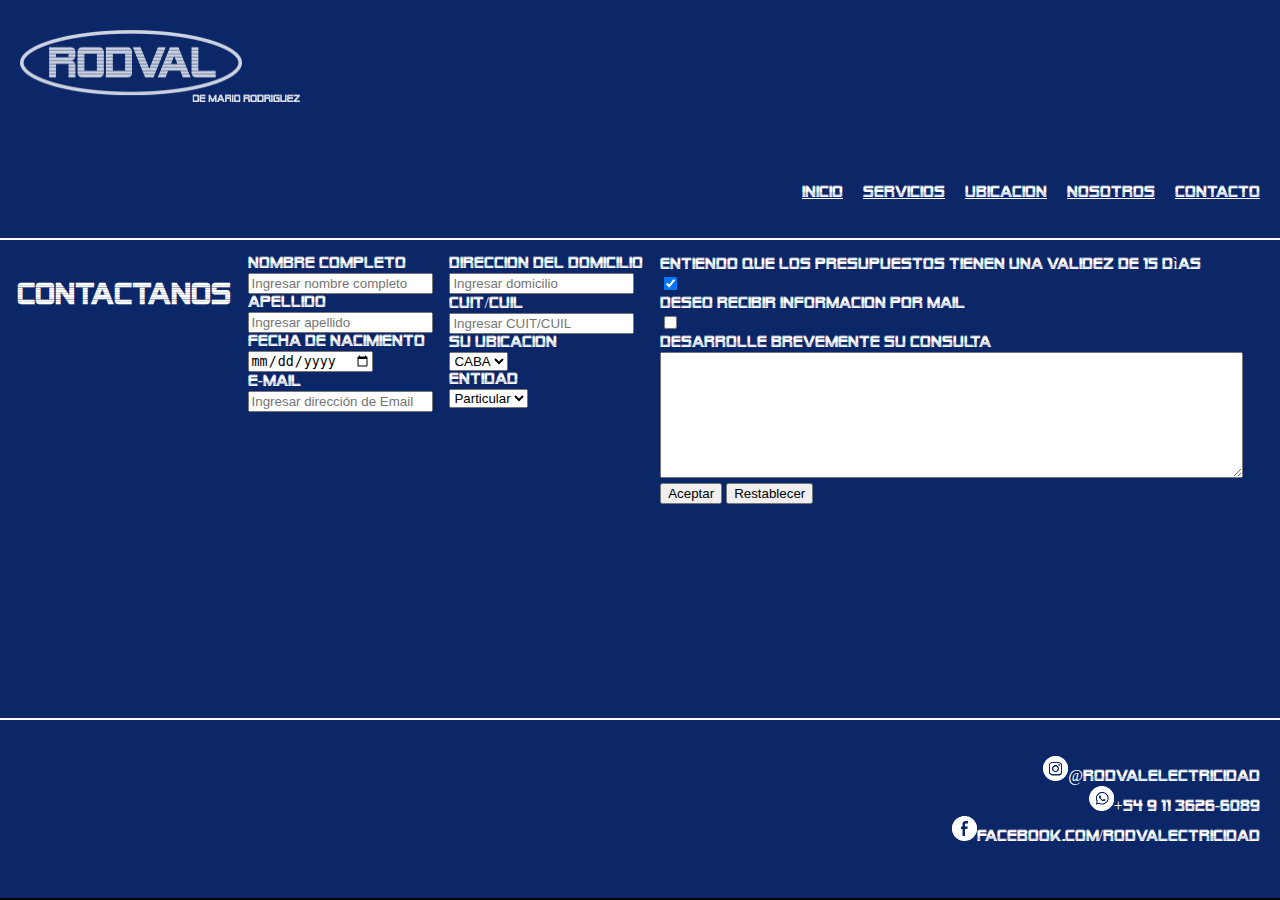
==== pages/contacto.html @ 629383f8 "Agrego Carpetas con archivos restantes" ====
<!DOCTYPE html>
<html lang="en">
<head>
    <meta charset="UTF-8">
    <meta http-equiv="X-UA-Compatible" content="IE=edge">
    <meta name="viewport" content="width=device-width, initial-scale=1.0">
    <link rel="stylesheet" href="../styles/styles.css">
    <title>Contacto</title>
</head>
<body class="grillaContacto">
    <header class="border">
        <a href="../index.html"><img src="../images/rodval.png" alt="logo" width="280px" height="72px"></a>
        <ul>
                <li><a href="../index.html">INICIO</a></li>
                <li><a href="../pages/servicios.html">SERVICIOS</a></li>
                <li><a href="../pages/ubicacion.html">UBICACION</a></li>
                <li><a href="../pages/nosotros.html">NOSOTROS</a></li>
                <li><a href="../pages/contacto.html">CONTACTO</a></li>
        </ul>
    </header>
    <article class="borderContac">
        <h2>Contactanos</h2>
        <form>
            <label for="Nombre">Nombre completo</label>
            <br>
            <input id="Nombre" type="text" placeholder="Ingresar nombre completo">
            <br>
            <label for="Apellido">Apellido</label>
            <br>
            <input id="Apellido" type="text" placeholder="Ingresar apellido">
            <br>
            <label for="Fecha">Fecha de nacimiento</label>
            <br>
            <input id="Fecha" type="date" placeholder="Ingresar fecha de nacimiento">
            <br>
            <label for="Mail">E-mail</label>
            <br>
            <input id="Mail" type="email" placeholder="Ingresar dirección de Email">
        </form>
        <form>
            <label for="Domicilio">Direccion del domicilio</label>
            <br>
            <input id="Domicilio" type="text" placeholder="Ingresar domicilio">
            <br>
            <label for="CUIT">CUIT/CUIL</label>
            <br>
            <input id="CUIT" type="number" placeholder="Ingresar CUIT/CUIL">
            <br> 
            <label for="Ubicacion">Su ubicacion</label>
            <br>
            <select>
            <option>CABA</option>
            <option>GBA</option>
            </select>
            <br>
            <label for="Entidad">Entidad</label>
            <br>
            <select>
            <option>Particular</option>
            <option>Empresa</option>
            </select>
        </form>
        <form>
            <label>Entiendo que los presupuestos tienen una validez de 15 dìas</label>
            <br>
            <input type="checkbox" checked>
            <br>            
            <label>Deseo recibir informacion por mail</label>
            <br>
            <input type="checkbox">
            <br>
            <label for="consultas">Desarrolle brevemente su consulta</label>
            <br>
            <textarea name="" id="" cols="70" rows="8"></textarea>
            <br>
            <input type="submit" value="Aceptar">
            <input type="reset" value="Restablecer">
        </form>
    </article>
    <footer class="border">
        <ul>
        <li><a><img src="../images/ig.png" width="25x" height="25px">@rodvalelectricidad</a></li>
        <li><a><img src="../images/wpp.png" width="25px" height="25px">+54 9 11 3626-6089</a></li>
        <li><a><img src="../images/fb.png" width="25px" height="25px">facebook.com/rodvalectricidad</a></li>
        </ul>   
    </footer>
</body>
</html>
---- styles/styles.css ----
/**********INDEX**********/

.grillaIndex{
    margin: 0px;
    background-color: #0b2768;
    display: grid;
    grid-template-areas: 
    "cabecera cabecera" 
    "cabecera cabecera"
    "principal principal"
    "principal principal"
    "principal principal"
    "pieDePagina pieDePagina";
    grid-template-rows: 1.5fr 0.5fr 1fr 2fr 1fr 1.5fr;
    grid-template-columns: 1fr 1fr;
    height: 100vh;
}

.border{
    border-bottom: 02px solid;
}


/**********SERVICIOS**********/

.grillaServicios{
    margin: 0px;
    background-color: #0b2768;
    display: grid;
    grid-template-areas: 
    "cabecera cabecera" 
    "cabecera cabecera"
    "principalServ principalServ"
    "principalServ principalServ"
    "principalServ principalServ"
    "pieDePagina pieDePagina";
    grid-template-rows: 1.5fr 0.5fr 1fr 2fr 1fr 1.5fr;
    grid-template-columns: 1fr 1fr;
    height: 100vh;
}

.borderServ{
    border-bottom: 02px solid;
}

/**********UBICACIÓN**********/

.grillaUbicacion{
  margin: 0px;
  background-color: #0b2768;
  display: grid;
  grid-template-areas: 
  "cabecera cabecera" 
  "cabecera cabecera"
  "principalUbic principalMapa"
  "principalUbic principalMapa"
  "principalUbic principalMapa"
  "pieDePagina pieDePagina";
  grid-template-rows: 1.5fr 0.5fr 1fr 2fr 1fr 1.5fr;
  grid-template-columns: 1fr 1fr;
  height: 100vh;
}

.borderUbic{
  border-bottom: 02px solid;
}
.borderMapa{
  border-bottom: 02px solid;
}

/**********NOSOTROS**********/

.grillaNosotros{
  margin: 0px;
  background-color: #0b2768;
  display: grid;
  grid-template-areas: 
  "cabecera cabecera" 
  "cabecera cabecera"
  "principalNos principalNos"
  "principalNos principalNos"
  "principalNos principalNos"
  "pieDePagina pieDePagina";
  grid-template-rows: 1.5fr 0.5fr 1fr 2fr 1fr 1.5fr;
  grid-template-columns: 1fr 1fr;
  height: 100vh;
}

.borderNos{
  border-bottom: 02px solid;
}

/**********CONTACTO**********/

.grillaContacto{
  margin: 0px;
  background-color: #0b2768;
  display: grid;
  grid-template-areas: 
  "cabecera cabecera" 
  "cabecera cabecera"
  "principalContac principalContac"
  "principalContac principalContac"
  "principalContac principalContac"
  "pieDePagina pieDePagina";
  grid-template-rows: 1.5fr 0.5fr 1fr 2fr 1fr 1.5fr;
  grid-template-columns: 1fr 1fr;
  height: 100vh;
}

.borderContac{
  border-bottom: 02px solid;
}

/*FUENTES*/

@font-face {
    font-family: Alien-Encounters-Bold;
    src: url(../fonts/Alien-Encounters-Bold.ttf);
}

/*****CABECERA*****/

 header {
    grid-area: cabecera;
    display: flex;
    justify-content: space-between;
    font-family: Alien-Encounters-Bold;
    color: #ffffff;
    padding: 20px;
}

  header a {
    padding-top: 10px;        
    }
  
  header ul {
    display: flex;
    list-style-type: none;
    align-items: flex-end;
    justify-content: space-between;
  }
  
  header ul li a {
    padding-left: 20px;
    color: #ffffff;
  }

  header li{
    padding-top: 20px;
  }

/*****PRINCIPAL INDEX*****/

  article {
    grid-area: principal;
    display: flex;
    align-items: center;
    color: white;
    font-family: Alien-Encounters-Bold;
  }

  article h1 {
    display: flex;
    width: 550px;
    font-size: 50px;
    padding-left: 20px;
  }

/*****PRINCIPAL SERVICIOS*****/

.borderServ {
    grid-area: principalServ;
    display: flex;
    justify-content: center;
    color: white;
    font-family: Alien-Encounters-Bold;
    padding-top: 40px;
  }

  .borderServ ul li {
    display: flex;
    justify-content: center;
    font-size: 25px;
  }

  .borderServ h3{
    display: flex;
    justify-content: center;
    font-size: 40px;
  }

/*****PRINCIPAL UBICACIÓN*****/

.borderUbic {
  grid-area: principalUbic;
  display: flex;
  justify-content: left;
  flex-direction: column;
  color: white;
  font-family: Alien-Encounters-Bold;
}

.borderUbic h1{
  font-size: 40px;
}

.borderUbic p{
  padding-left: 55px;
}

.borderMapa {
  grid-area: principalMapa;
  display: flex;
  justify-content: flex-end;
  align-items: center;
  padding-right: 30px;
}

/*****PRINCIPAL NOSOTROS*****/

.borderNos {
  grid-area: principalNos;
  display: flex;
  justify-content: left;
  flex-direction: column;
  color: white;
  font-family: Alien-Encounters-Bold;
}

.borderNos h1{
  font-size: 35px;
  text-align: center;
}

.borderNos p{
  text-align: center;
  font-size: 20px;
  padding-left: 20px;
  padding-right: 20px;
}

/*****PRINCIPAL CONTACTO*****/

.borderContac {
  grid-area: principalContac;
  display: flex;
  align-items: flex-start;
  justify-content: space-evenly;
  color: white;
  font-family: Alien-Encounters-Bold;
  padding-top: 15px;
  padding-right: 20px;
}

.borderContac h2{
  padding-bottom: 230px;
  font-size: 30px;
}


/*****PIE DE PÁGINA*****/

footer {
    grid-area: pieDePagina;
    font-family: Alien-Encounters-Bold;
    padding: 20px;
  }

  footer ul li{
    list-style-type: none;
    text-align: right;
  }

  footer ul li a{
    color: #ffffff;
  }



/********** VERSIÒN MOBILE (MEDIA QUERI)**********/

  @media screen and (max-width: 480px) {

/**********GRID MOBILE INDEX**********/

.grillaIndex {
     margin: 0px;
     background-color: #0b2768;
     grid-template-areas: 
     "cabecera" 
     "principal"
     "principal"
     "pieDePagina";
     grid-template-rows: 1fr, 1fr, 1fr, 1fr;
     grid-template-columns: 1fr;
     height: 100vh;
    }

/**********GRID MOBILE SERVICIOS**********/

.grillaServicios {
    margin: 0px;
    background-color: #0b2768;
    grid-template-areas: 
    "cabecera" 
    "principalServ"
    "principalServ"
    "pieDePagina";
    grid-template-rows: 1fr, 1fr, 1fr, 1fr;
    grid-template-columns: 1fr;
    height: 100vh;
}

/**********GRID MOBILE UBICACIÓN**********/

.grillaUbicacion {
  margin: 0px;
  background-color: #0b2768;
  grid-template-areas: 
  "cabecera" 
  "principalUbic"
  "principalMapa"
  "pieDePagina";
  grid-template-rows: 1fr, 1fr, 1fr, 1fr;
  grid-template-columns: 1fr;
  height: 100vh;
}

/**********GRID MOBILE NOSOTROS**********/

.grillaNosotros {
  margin: 0px;
  background-color: #0b2768;
  grid-template-areas: 
  "cabecera" 
  "principalNos"
  "principalNos"
  "pieDePagina";
  grid-template-rows: 1fr, 1fr, 1fr, 1fr;
  grid-template-columns: 1fr;
  height: 100vh;
}

/**********GRID MOBILE CONTACTO**********/

.grillaContacto {
  margin: 0px;
  background-color: #0b2768;
  grid-template-areas: 
  "cabecera" 
  "principalContac"
  "principalContac"
  "principalContac"
  "principalContac"
  "principalContac"
  "principalContac"
  "principalContac"
  "principalContac"
  "pieDePagina";
  grid-template-rows: repeat(10, 1fr);
  grid-template-columns: 1fr;
  height: 100vh;
}

/*****CABECERA VERSIÓN MOBILE*****/

    header {
        display: flex;
        flex-direction: column;
    }

    header a{
        display: flex;
        justify-content: center;
    }

    header ul{
        display: flex;
        justify-content: space-between;
        text-align: center;
        padding-left: 0px;
        margin: 0px;
    }

    header ul li a {
        padding-left: 0px;
        color: #ffffff;
      }

     /*****PRINCIPAL INDEX VERSIÓN MOBILE*****/ 

    article {
        display: flex;
        justify-content: center;
        text-align: center;
        color: white;
        font-family: Alien-Encounters-Bold;
        padding-top: 150px;
        padding-bottom: 150px;
        padding-right: 50px;
      }
    article h1 {
        width: 200px;
        font-size: 30px;
      }

    /*****PRINCIPAL SERVICIOS VERSIÓN MOBILE*****/

.borderServ {
    display: flex;
    justify-content: center;
    align-items: center;
    text-align: center;
    color: white;
    font-family: Alien-Encounters-Bold;
    padding-top: 155px;
    padding-bottom: 150px;
    padding-right: 50px;
  }

.borderServ ul li {
    font-size: 20px;
  }

.borderServ h3{
    font-size: 25px;
  }

     /*****PRINCIPAL UBICACIÓN VERSIÓN MOBILE*****/ 

.borderUbic {
      grid-area: principalUbic;
      display: flex;
      justify-content: center;
      flex-direction: column;
      height: 50px;
      color: white;
      font-family: Alien-Encounters-Bold;
      border-bottom: none;
    }
    
.borderUbic h1{
      font-size: 30px;
    }
    
.borderUbic p{
      padding-left: 55px;
    }
    
.borderMapa{
      grid-area: principalMapa;
      display: flex;
      justify-content: center;
      align-items: flex-start;
      padding-left: 30px;
    }

     /*****PRINCIPAL NOSOTROS VERSIÓN MOBILE*****/ 

.borderNos {
      grid-area: principalNos;
      display: flex;
      justify-content: center;
      align-items: center;
      flex-direction: column;
      color: white;
      font-family: Alien-Encounters-Bold;
      padding-left: 40px;
    }
    
.borderNos h1{
      font-size: 25px;
      text-align: center;
    }
    
.borderNos p{
      text-align: center;
      font-size: 15px;
      padding-bottom: 20px;
    }
    
/*****PRINCIPAL CONTACTO VERSIÓN MOBILE*****/ 

.borderContac {
  grid-area: principalContac;
  display: flex;
  justify-content: flex-start;
  align-items: center;
  flex-direction: column;
  color: white;
  font-family: Alien-Encounters-Bold;
  padding-left: 10px;
}

.borderContac h2{
  font-size: 30px;
  padding-bottom: 0px;
}

 /*****PIE DE PAGINA VERSIÓN MOBILE*****/ 

      footer{
        padding: 0px;
      }
 
      footer ul li{
        display: flex;
        flex-direction: column;
        justify-content: center;
        list-style-type: none;       
        color: white;
        font-family: Alien-Encounters-Bold;
        padding-right: 30px;
      }

      footer ul li a{
        color: #ffffff;
      }

    }
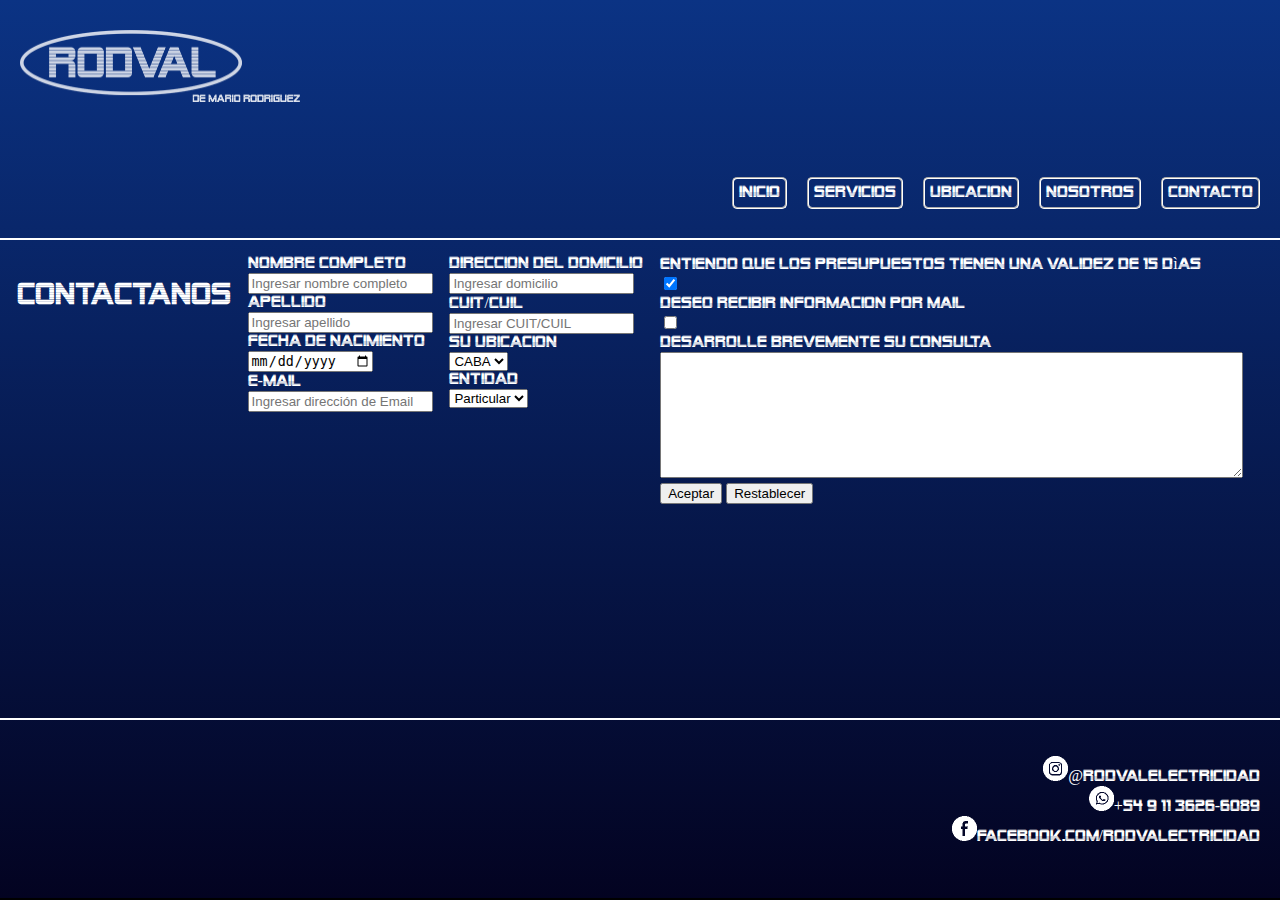
==== commit ee8552fd: "Se agrega Class logoRodval y además se agregan borders a los nav de la lista" ====
--- a/pages/contacto.html
+++ b/pages/contacto.html
@@ -9,7 +9,7 @@
 </head>
 <body class="grillaContacto">
     <header class="border">
-        <a href="../index.html"><img src="../images/rodval.png" alt="logo" width="280px" height="72px"></a>
+        <a class="logoRodval" href="./index.html"><img src="../images/rodval.png" alt="logo" width="280px" height="72px"></a>
         <ul>
                 <li><a href="../index.html">INICIO</a></li>
                 <li><a href="../pages/servicios.html">SERVICIOS</a></li>
--- a/styles/styles.css
+++ b/styles/styles.css
@@ -3,7 +3,7 @@
 
 .grillaIndex{
     margin: 0px;
-    background-color: #0b2768;
+    background-image: linear-gradient(to top, #030321, #0b3384);
     display: grid;
     grid-template-areas: 
     "cabecera cabecera" 
@@ -26,7 +26,7 @@
 
 .grillaServicios{
     margin: 0px;
-    background-color: #0b2768;
+    background-image: linear-gradient(to top, #030321, #0b3384);
     display: grid;
     grid-template-areas: 
     "cabecera cabecera" 
@@ -48,7 +48,7 @@
 
 .grillaUbicacion{
   margin: 0px;
-  background-color: #0b2768;
+  background-image: linear-gradient(to top, #030321, #0b3384);
   display: grid;
   grid-template-areas: 
   "cabecera cabecera" 
@@ -73,7 +73,7 @@
 
 .grillaNosotros{
   margin: 0px;
-  background-color: #0b2768;
+  background-image: linear-gradient(to top, #030321, #0b3384);
   display: grid;
   grid-template-areas: 
   "cabecera cabecera" 
@@ -95,7 +95,7 @@
 
 .grillaContacto{
   margin: 0px;
-  background-color: #0b2768;
+  background-image: linear-gradient(to top, #030321, #0b3384);
   display: grid;
   grid-template-areas: 
   "cabecera cabecera" 
@@ -131,24 +131,29 @@
     padding: 20px;
 }
 
-  header a {
-    padding-top: 10px;        
-    }
+  .logoRodval{
+    padding-top: 10px;
+  }
   
   header ul {
     display: flex;
+    align-items: flex-end;
     list-style-type: none;
-    align-items: flex-end;
-    justify-content: space-between;
+  }
+
+  header li{
+    padding-top: 20px;
+    padding-left: 20px;
   }
   
   header ul li a {
-    padding-left: 20px;
     color: #ffffff;
-  }
-
-  header li{
-    padding-top: 20px;
+    text-decoration: none;
+    border-style: groove;
+    border-color: #ffffff;
+    border-radius: 5px;
+    border-width: 2px;
+    padding: 5px;
   }
 
 /*****PRINCIPAL INDEX*****/
@@ -287,7 +292,7 @@
 
 .grillaIndex {
      margin: 0px;
-     background-color: #0b2768;
+     background-image: linear-gradient(to top, #030321, #0b3384);
      grid-template-areas: 
      "cabecera" 
      "principal"
@@ -302,7 +307,7 @@
 
 .grillaServicios {
     margin: 0px;
-    background-color: #0b2768;
+    background-image: linear-gradient(to top, #030321, #0b3384);
     grid-template-areas: 
     "cabecera" 
     "principalServ"
@@ -317,7 +322,7 @@
 
 .grillaUbicacion {
   margin: 0px;
-  background-color: #0b2768;
+  background-image: linear-gradient(to top, #030321, #0b3384);
   grid-template-areas: 
   "cabecera" 
   "principalUbic"
@@ -332,7 +337,7 @@
 
 .grillaNosotros {
   margin: 0px;
-  background-color: #0b2768;
+  background-image: linear-gradient(to top, #030321, #0b3384);
   grid-template-areas: 
   "cabecera" 
   "principalNos"
@@ -347,7 +352,7 @@
 
 .grillaContacto {
   margin: 0px;
-  background-color: #0b2768;
+  background-image: linear-gradient(to top, #030321, #0b3384);
   grid-template-areas: 
   "cabecera" 
   "principalContac"
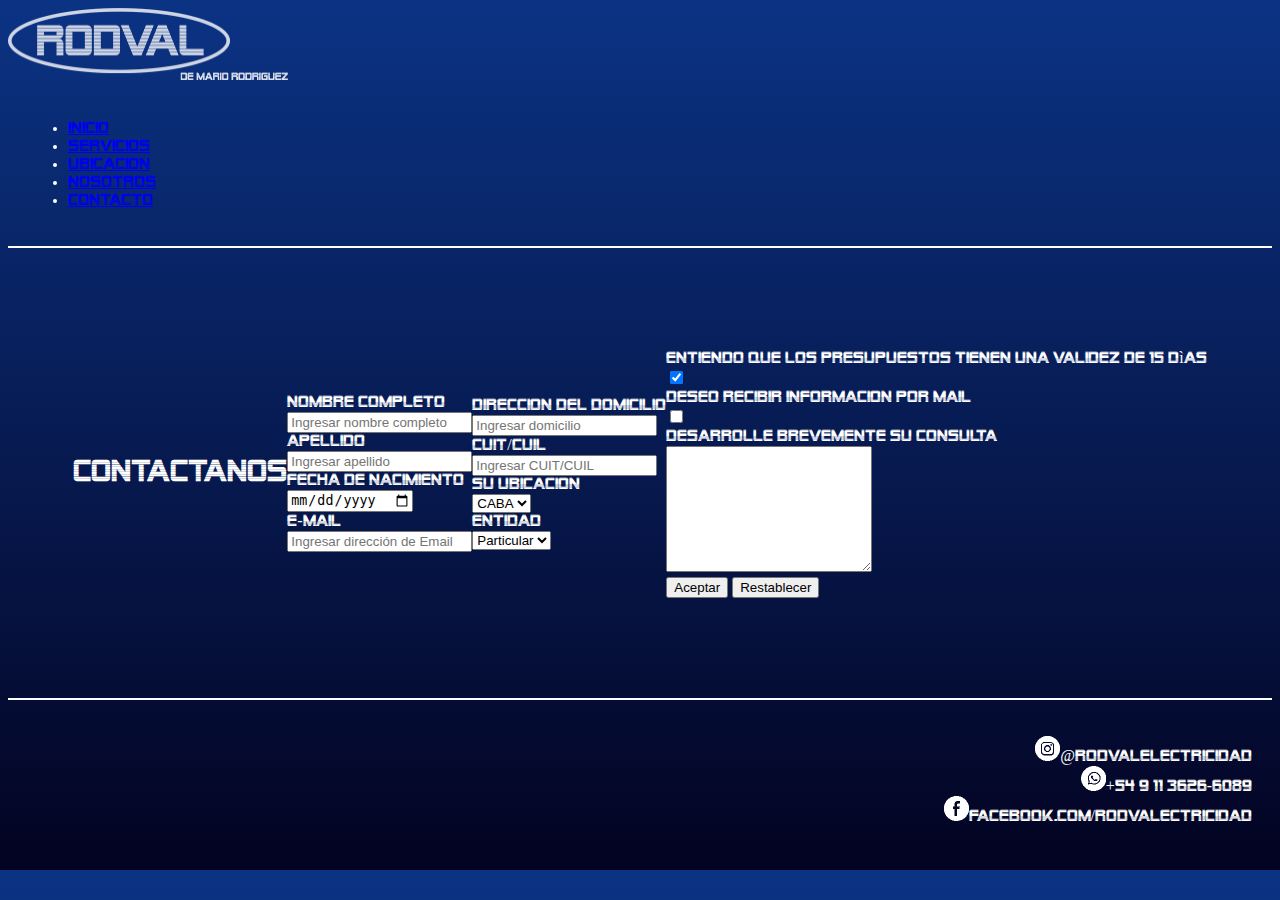
==== commit 271da1f5: "Trabajo realizado" ====
--- a/pages/contacto.html
+++ b/pages/contacto.html
@@ -4,23 +4,59 @@
     <meta charset="UTF-8">
     <meta http-equiv="X-UA-Compatible" content="IE=edge">
     <meta name="viewport" content="width=device-width, initial-scale=1.0">
+    <link href="https://cdn.jsdelivr.net/npm/bootstrap@5.2.1/dist/css/bootstrap.min.css" rel="stylesheet" integrity="sha384-iYQeCzEYFbKjA/T2uDLTpkwGzCiq6soy8tYaI1GyVh/UjpbCx/TYkiZhlZB6+fzT" crossorigin="anonymous">
     <link rel="stylesheet" href="../styles/styles.css">
-    <title>Contacto</title>
+    <title>Inicio</title>
 </head>
-<body class="grillaContacto">
-    <header class="border">
-        <a class="logoRodval" href="./index.html"><img src="../images/rodval.png" alt="logo" width="280px" height="72px"></a>
-        <ul>
-                <li><a href="../index.html">INICIO</a></li>
-                <li><a href="../pages/servicios.html">SERVICIOS</a></li>
-                <li><a href="../pages/ubicacion.html">UBICACION</a></li>
-                <li><a href="../pages/nosotros.html">NOSOTROS</a></li>
-                <li><a href="../pages/contacto.html">CONTACTO</a></li>
-        </ul>
-    </header>
-    <article class="borderContac">
-        <h2>Contactanos</h2>
-        <form>
+<body class="container-fluid backgroundColor">
+
+<!-- COMIENZO DE HEADER -->
+
+    <!-- LOGO -->
+    <section class="row">
+    <section class="col">
+        <header class="p-3 text-left">
+            <a href="../index.html"><img src="../images/rodval.png" alt="logo" width="280px" height="72px"></a>
+        </header>
+    </section>
+    </section>
+
+    <!-- BARRA DE NAVEGACION -->
+    <section class="row">
+    <section class="col">
+        <nav class="navbar navbar-expand-sm nav">
+            <div class="container-fluid position-relative">
+              <div class="collapse navbar-collapse position-absolute end-0" id="navbarSupportedContent">
+                <ul class="navbar-nav me-auto mb-2 mb-lg-0">
+                  <li class="nav-item">
+                    <a class="nav-link" href="../index.html">INICIO</a>
+                  </li>
+                  <li class="nav-item">
+                    <a class="nav-link" href="../pages/servicios.html">SERVICIOS</a>
+                  </li>
+                  <li class="nav-item">
+                    <a class="nav-link" href="../pages/ubicacion.html">UBICACION</a>
+                  </li>
+                  <li class="nav-item">
+                    <a class="nav-link" href="../pages/nosotros.html">NOSOTROS</a>
+                  </li>
+                  <li class="nav-item">
+                    <a class="nav-link" href="../pages/contacto.html">CONTACTO</a>
+                  </li>
+                </ul>
+              </div>
+            </div>
+          </nav>
+    </section>
+    </section>
+
+    <!-- COMIENZO DE MAIN --> 
+
+    <section class="row">
+    <section class="col">
+    <article class="articleContacto">
+        <h2 class="col-md-3">Contactanos</h2>
+        <form class="col-md-3">
             <label for="Nombre">Nombre completo</label>
             <br>
             <input id="Nombre" type="text" placeholder="Ingresar nombre completo">
@@ -37,7 +73,7 @@
             <br>
             <input id="Mail" type="email" placeholder="Ingresar dirección de Email">
         </form>
-        <form>
+        <form class="col-md-3">
             <label for="Domicilio">Direccion del domicilio</label>
             <br>
             <input id="Domicilio" type="text" placeholder="Ingresar domicilio">
@@ -60,7 +96,7 @@
             <option>Empresa</option>
             </select>
         </form>
-        <form>
+        <form class="col-md-3">
             <label>Entiendo que los presupuestos tienen una validez de 15 dìas</label>
             <br>
             <input type="checkbox" checked>
@@ -71,18 +107,30 @@
             <br>
             <label for="consultas">Desarrolle brevemente su consulta</label>
             <br>
-            <textarea name="" id="" cols="70" rows="8"></textarea>
+            <textarea name="" id="" cols="23" rows="8"></textarea>
             <br>
             <input type="submit" value="Aceptar">
             <input type="reset" value="Restablecer">
         </form>
     </article>
-    <footer class="border">
-        <ul>
-        <li><a><img src="../images/ig.png" width="25x" height="25px">@rodvalelectricidad</a></li>
-        <li><a><img src="../images/wpp.png" width="25px" height="25px">+54 9 11 3626-6089</a></li>
-        <li><a><img src="../images/fb.png" width="25px" height="25px">facebook.com/rodvalectricidad</a></li>
-        </ul>   
-    </footer>
-</body>
-</html>+    </section>
+    </section>
+
+
+    <!-- COMIENZO DE FOOTER -->
+
+    <!-- PIE DE PAGINA -->
+      <section class="row">
+      <section class="col">
+      <footer class="pieDePagina">
+          <ul>
+          <li><a><img src="../images/ig.png" width="25x" height="25px">@rodvalelectricidad</a></li>
+          <li><a><img src="../images/wpp.png" width="25px" height="25px">+54 9 11 3626-6089</a></li>
+          <li><a><img src="../images/fb.png" width="25px" height="25px">facebook.com/rodvalectricidad</a></li>
+          </ul>   
+      </footer>
+    </section>
+    </section>
+  <script src="https://cdn.jsdelivr.net/npm/bootstrap@5.2.1/dist/js/bootstrap.bundle.min.js" integrity="sha384-u1OknCvxWvY5kfmNBILK2hRnQC3Pr17a+RTT6rIHI7NnikvbZlHgTPOOmMi466C8" crossorigin="anonymous"></script>
+  </body>
+  </html>--- a/styles/styles.css
+++ b/styles/styles.css
@@ -1,117 +1,169 @@
+/********BODY********/
 
-/**********INDEX**********/
-
-.grillaIndex{
-    margin: 0px;
-    background-image: linear-gradient(to top, #030321, #0b3384);
-    display: grid;
-    grid-template-areas: 
-    "cabecera cabecera" 
-    "cabecera cabecera"
-    "principal principal"
-    "principal principal"
-    "principal principal"
-    "pieDePagina pieDePagina";
-    grid-template-rows: 1.5fr 0.5fr 1fr 2fr 1fr 1.5fr;
-    grid-template-columns: 1fr 1fr;
-    height: 100vh;
-}
-
-.border{
-    border-bottom: 02px solid;
+.backgroundColor {
+  background-image: linear-gradient(to top, #030321, #0b3384);
 }
 
 
-/**********SERVICIOS**********/
+/**********HEADER**********/
 
-.grillaServicios{
-    margin: 0px;
-    background-image: linear-gradient(to top, #030321, #0b3384);
-    display: grid;
-    grid-template-areas: 
-    "cabecera cabecera" 
-    "cabecera cabecera"
-    "principalServ principalServ"
-    "principalServ principalServ"
-    "principalServ principalServ"
-    "pieDePagina pieDePagina";
-    grid-template-rows: 1.5fr 0.5fr 1fr 2fr 1fr 1.5fr;
-    grid-template-columns: 1fr 1fr;
-    height: 100vh;
+.nav{
+  font-family: Alien-Encounters-Bold;
+  color: #ffffff;
+  padding: 20px;
+  cursor: pointer;
+  transition: color 1s;
 }
 
-.borderServ{
-    border-bottom: 02px solid;
+.nav :hover{
+color: grey;
+
 }
 
-/**********UBICACIÓN**********/
-
-.grillaUbicacion{
-  margin: 0px;
-  background-image: linear-gradient(to top, #030321, #0b3384);
-  display: grid;
-  grid-template-areas: 
-  "cabecera cabecera" 
-  "cabecera cabecera"
-  "principalUbic principalMapa"
-  "principalUbic principalMapa"
-  "principalUbic principalMapa"
-  "pieDePagina pieDePagina";
-  grid-template-rows: 1.5fr 0.5fr 1fr 2fr 1fr 1.5fr;
-  grid-template-columns: 1fr 1fr;
-  height: 100vh;
+.logoRodval{
+  padding-top: 10px;
 }
 
-.borderUbic{
-  border-bottom: 02px solid;
-}
-.borderMapa{
-  border-bottom: 02px solid;
+
+/**********FOOTER**********/
+
+.pieDePagina {
+  font-family: Alien-Encounters-Bold;
+  padding: 20px;
 }
 
-/**********NOSOTROS**********/
-
-.grillaNosotros{
-  margin: 0px;
-  background-image: linear-gradient(to top, #030321, #0b3384);
-  display: grid;
-  grid-template-areas: 
-  "cabecera cabecera" 
-  "cabecera cabecera"
-  "principalNos principalNos"
-  "principalNos principalNos"
-  "principalNos principalNos"
-  "pieDePagina pieDePagina";
-  grid-template-rows: 1.5fr 0.5fr 1fr 2fr 1fr 1.5fr;
-  grid-template-columns: 1fr 1fr;
-  height: 100vh;
+.pieDePagina ul li{
+  list-style-type: none;
+  text-align: right;
 }
 
-.borderNos{
-  border-bottom: 02px solid;
+.pieDePagina ul li a{
+  color: #ffffff;
 }
 
-/**********CONTACTO**********/
 
-.grillaContacto{
-  margin: 0px;
-  background-image: linear-gradient(to top, #030321, #0b3384);
-  display: grid;
-  grid-template-areas: 
-  "cabecera cabecera" 
-  "cabecera cabecera"
-  "principalContac principalContac"
-  "principalContac principalContac"
-  "principalContac principalContac"
-  "pieDePagina pieDePagina";
-  grid-template-rows: 1.5fr 0.5fr 1fr 2fr 1fr 1.5fr;
-  grid-template-columns: 1fr 1fr;
-  height: 100vh;
+/**********MAIN**********/
+
+
+/*****INDEX*****/
+
+.articleIndex{
+    display: flex;
+    margin: 0px;
+    align-items: center;
+    border-top: 02px solid;
+    border-bottom: 02px solid;
+    color: white;
+    font-family: Alien-Encounters-Bold;
+    font-size: 50px;
+    padding-left: 20px;
+    height: 450px;
+  }
+
+.presentacion{
+  width: 500px;
 }
 
-.borderContac{
+
+/*****SERVICIOS*****/
+
+.articleServicios{
+  display: flex;
+  margin: 0px;
+  align-items: center;
+  justify-content: center;
+  border-top: 02px solid;
   border-bottom: 02px solid;
+  color: white;
+  font-family: Alien-Encounters-Bold;
+  height: 450px;
 }
+
+.articleServicios ul li{
+  list-style-type: none;
+  text-align: center;
+  font-size: 20px;
+}
+
+.presupuesto{
+  text-align: center;
+  padding-top: 40px;
+  font-size: 40px;
+}
+
+
+/*****UBICACIÓN*****/
+
+.articleUbicacion {
+  margin: 0px;
+  display: flex;
+  align-items: center;
+  border-top: 02px solid;
+  border-bottom: 02px solid;
+  color: white;
+  font-family: Alien-Encounters-Bold;
+  padding-left: 20px;
+  height: 450px;
+}
+
+.articleUbicacion h1{
+  font-size: 40px;
+}
+
+.mapa{
+  display: flex;
+  justify-content: flex-end;
+  padding-right: 20px;
+}
+
+
+/*****NOSOTROS*****/
+
+.articleNosotros{
+  display: flex;
+  flex-direction: column;
+  text-align: center;
+  justify-content: center;
+  margin: 0px;
+  height: 450px;
+  border-top: 02px solid;
+  border-bottom: 02px solid;
+  color: white;
+  font-family: Alien-Encounters-Bold;
+}
+
+.articleNosotros h1{
+  font-size: 35px;
+  text-align: center;
+}
+
+.articleNosotros p{
+  text-align: center;
+  font-size: 20px;
+  padding-left: 20px;
+  padding-right: 20px;
+}
+
+
+/*****NOSOTROS*****/
+
+.articleContacto{
+  display: flex;
+  flex-direction: row;
+  justify-content: center;
+  align-items: center;
+  margin: 0px;
+  height: 450px;
+  border-top: 02px solid;
+  border-bottom: 02px solid;
+  color: white;
+  font-family: Alien-Encounters-Bold;
+}
+
+.articleContacto h2{
+  font-size: 30px;
+}
+
 
 /*FUENTES*/
 
@@ -119,410 +171,3 @@
     font-family: Alien-Encounters-Bold;
     src: url(../fonts/Alien-Encounters-Bold.ttf);
 }
-
-/*****CABECERA*****/
-
- header {
-    grid-area: cabecera;
-    display: flex;
-    justify-content: space-between;
-    font-family: Alien-Encounters-Bold;
-    color: #ffffff;
-    padding: 20px;
-}
-
-  .logoRodval{
-    padding-top: 10px;
-  }
-  
-  header ul {
-    display: flex;
-    align-items: flex-end;
-    list-style-type: none;
-  }
-
-  header li{
-    padding-top: 20px;
-    padding-left: 20px;
-  }
-  
-  header ul li a {
-    color: #ffffff;
-    text-decoration: none;
-    border-style: groove;
-    border-color: #ffffff;
-    border-radius: 5px;
-    border-width: 2px;
-    padding: 5px;
-  }
-
-/*****PRINCIPAL INDEX*****/
-
-  article {
-    grid-area: principal;
-    display: flex;
-    align-items: center;
-    color: white;
-    font-family: Alien-Encounters-Bold;
-  }
-
-  article h1 {
-    display: flex;
-    width: 550px;
-    font-size: 50px;
-    padding-left: 20px;
-  }
-
-/*****PRINCIPAL SERVICIOS*****/
-
-.borderServ {
-    grid-area: principalServ;
-    display: flex;
-    justify-content: center;
-    color: white;
-    font-family: Alien-Encounters-Bold;
-    padding-top: 40px;
-  }
-
-  .borderServ ul li {
-    display: flex;
-    justify-content: center;
-    font-size: 25px;
-  }
-
-  .borderServ h3{
-    display: flex;
-    justify-content: center;
-    font-size: 40px;
-  }
-
-/*****PRINCIPAL UBICACIÓN*****/
-
-.borderUbic {
-  grid-area: principalUbic;
-  display: flex;
-  justify-content: left;
-  flex-direction: column;
-  color: white;
-  font-family: Alien-Encounters-Bold;
-}
-
-.borderUbic h1{
-  font-size: 40px;
-}
-
-.borderUbic p{
-  padding-left: 55px;
-}
-
-.borderMapa {
-  grid-area: principalMapa;
-  display: flex;
-  justify-content: flex-end;
-  align-items: center;
-  padding-right: 30px;
-}
-
-/*****PRINCIPAL NOSOTROS*****/
-
-.borderNos {
-  grid-area: principalNos;
-  display: flex;
-  justify-content: left;
-  flex-direction: column;
-  color: white;
-  font-family: Alien-Encounters-Bold;
-}
-
-.borderNos h1{
-  font-size: 35px;
-  text-align: center;
-}
-
-.borderNos p{
-  text-align: center;
-  font-size: 20px;
-  padding-left: 20px;
-  padding-right: 20px;
-}
-
-/*****PRINCIPAL CONTACTO*****/
-
-.borderContac {
-  grid-area: principalContac;
-  display: flex;
-  align-items: flex-start;
-  justify-content: space-evenly;
-  color: white;
-  font-family: Alien-Encounters-Bold;
-  padding-top: 15px;
-  padding-right: 20px;
-}
-
-.borderContac h2{
-  padding-bottom: 230px;
-  font-size: 30px;
-}
-
-
-/*****PIE DE PÁGINA*****/
-
-footer {
-    grid-area: pieDePagina;
-    font-family: Alien-Encounters-Bold;
-    padding: 20px;
-  }
-
-  footer ul li{
-    list-style-type: none;
-    text-align: right;
-  }
-
-  footer ul li a{
-    color: #ffffff;
-  }
-
-
-
-/********** VERSIÒN MOBILE (MEDIA QUERI)**********/
-
-  @media screen and (max-width: 480px) {
-
-/**********GRID MOBILE INDEX**********/
-
-.grillaIndex {
-     margin: 0px;
-     background-image: linear-gradient(to top, #030321, #0b3384);
-     grid-template-areas: 
-     "cabecera" 
-     "principal"
-     "principal"
-     "pieDePagina";
-     grid-template-rows: 1fr, 1fr, 1fr, 1fr;
-     grid-template-columns: 1fr;
-     height: 100vh;
-    }
-
-/**********GRID MOBILE SERVICIOS**********/
-
-.grillaServicios {
-    margin: 0px;
-    background-image: linear-gradient(to top, #030321, #0b3384);
-    grid-template-areas: 
-    "cabecera" 
-    "principalServ"
-    "principalServ"
-    "pieDePagina";
-    grid-template-rows: 1fr, 1fr, 1fr, 1fr;
-    grid-template-columns: 1fr;
-    height: 100vh;
-}
-
-/**********GRID MOBILE UBICACIÓN**********/
-
-.grillaUbicacion {
-  margin: 0px;
-  background-image: linear-gradient(to top, #030321, #0b3384);
-  grid-template-areas: 
-  "cabecera" 
-  "principalUbic"
-  "principalMapa"
-  "pieDePagina";
-  grid-template-rows: 1fr, 1fr, 1fr, 1fr;
-  grid-template-columns: 1fr;
-  height: 100vh;
-}
-
-/**********GRID MOBILE NOSOTROS**********/
-
-.grillaNosotros {
-  margin: 0px;
-  background-image: linear-gradient(to top, #030321, #0b3384);
-  grid-template-areas: 
-  "cabecera" 
-  "principalNos"
-  "principalNos"
-  "pieDePagina";
-  grid-template-rows: 1fr, 1fr, 1fr, 1fr;
-  grid-template-columns: 1fr;
-  height: 100vh;
-}
-
-/**********GRID MOBILE CONTACTO**********/
-
-.grillaContacto {
-  margin: 0px;
-  background-image: linear-gradient(to top, #030321, #0b3384);
-  grid-template-areas: 
-  "cabecera" 
-  "principalContac"
-  "principalContac"
-  "principalContac"
-  "principalContac"
-  "principalContac"
-  "principalContac"
-  "principalContac"
-  "principalContac"
-  "pieDePagina";
-  grid-template-rows: repeat(10, 1fr);
-  grid-template-columns: 1fr;
-  height: 100vh;
-}
-
-/*****CABECERA VERSIÓN MOBILE*****/
-
-    header {
-        display: flex;
-        flex-direction: column;
-    }
-
-    header a{
-        display: flex;
-        justify-content: center;
-    }
-
-    header ul{
-        display: flex;
-        justify-content: space-between;
-        text-align: center;
-        padding-left: 0px;
-        margin: 0px;
-    }
-
-    header ul li a {
-        padding-left: 0px;
-        color: #ffffff;
-      }
-
-     /*****PRINCIPAL INDEX VERSIÓN MOBILE*****/ 
-
-    article {
-        display: flex;
-        justify-content: center;
-        text-align: center;
-        color: white;
-        font-family: Alien-Encounters-Bold;
-        padding-top: 150px;
-        padding-bottom: 150px;
-        padding-right: 50px;
-      }
-    article h1 {
-        width: 200px;
-        font-size: 30px;
-      }
-
-    /*****PRINCIPAL SERVICIOS VERSIÓN MOBILE*****/
-
-.borderServ {
-    display: flex;
-    justify-content: center;
-    align-items: center;
-    text-align: center;
-    color: white;
-    font-family: Alien-Encounters-Bold;
-    padding-top: 155px;
-    padding-bottom: 150px;
-    padding-right: 50px;
-  }
-
-.borderServ ul li {
-    font-size: 20px;
-  }
-
-.borderServ h3{
-    font-size: 25px;
-  }
-
-     /*****PRINCIPAL UBICACIÓN VERSIÓN MOBILE*****/ 
-
-.borderUbic {
-      grid-area: principalUbic;
-      display: flex;
-      justify-content: center;
-      flex-direction: column;
-      height: 50px;
-      color: white;
-      font-family: Alien-Encounters-Bold;
-      border-bottom: none;
-    }
-    
-.borderUbic h1{
-      font-size: 30px;
-    }
-    
-.borderUbic p{
-      padding-left: 55px;
-    }
-    
-.borderMapa{
-      grid-area: principalMapa;
-      display: flex;
-      justify-content: center;
-      align-items: flex-start;
-      padding-left: 30px;
-    }
-
-     /*****PRINCIPAL NOSOTROS VERSIÓN MOBILE*****/ 
-
-.borderNos {
-      grid-area: principalNos;
-      display: flex;
-      justify-content: center;
-      align-items: center;
-      flex-direction: column;
-      color: white;
-      font-family: Alien-Encounters-Bold;
-      padding-left: 40px;
-    }
-    
-.borderNos h1{
-      font-size: 25px;
-      text-align: center;
-    }
-    
-.borderNos p{
-      text-align: center;
-      font-size: 15px;
-      padding-bottom: 20px;
-    }
-    
-/*****PRINCIPAL CONTACTO VERSIÓN MOBILE*****/ 
-
-.borderContac {
-  grid-area: principalContac;
-  display: flex;
-  justify-content: flex-start;
-  align-items: center;
-  flex-direction: column;
-  color: white;
-  font-family: Alien-Encounters-Bold;
-  padding-left: 10px;
-}
-
-.borderContac h2{
-  font-size: 30px;
-  padding-bottom: 0px;
-}
-
- /*****PIE DE PAGINA VERSIÓN MOBILE*****/ 
-
-      footer{
-        padding: 0px;
-      }
- 
-      footer ul li{
-        display: flex;
-        flex-direction: column;
-        justify-content: center;
-        list-style-type: none;       
-        color: white;
-        font-family: Alien-Encounters-Bold;
-        padding-right: 30px;
-      }
-
-      footer ul li a{
-        color: #ffffff;
-      }
-
-    }
-    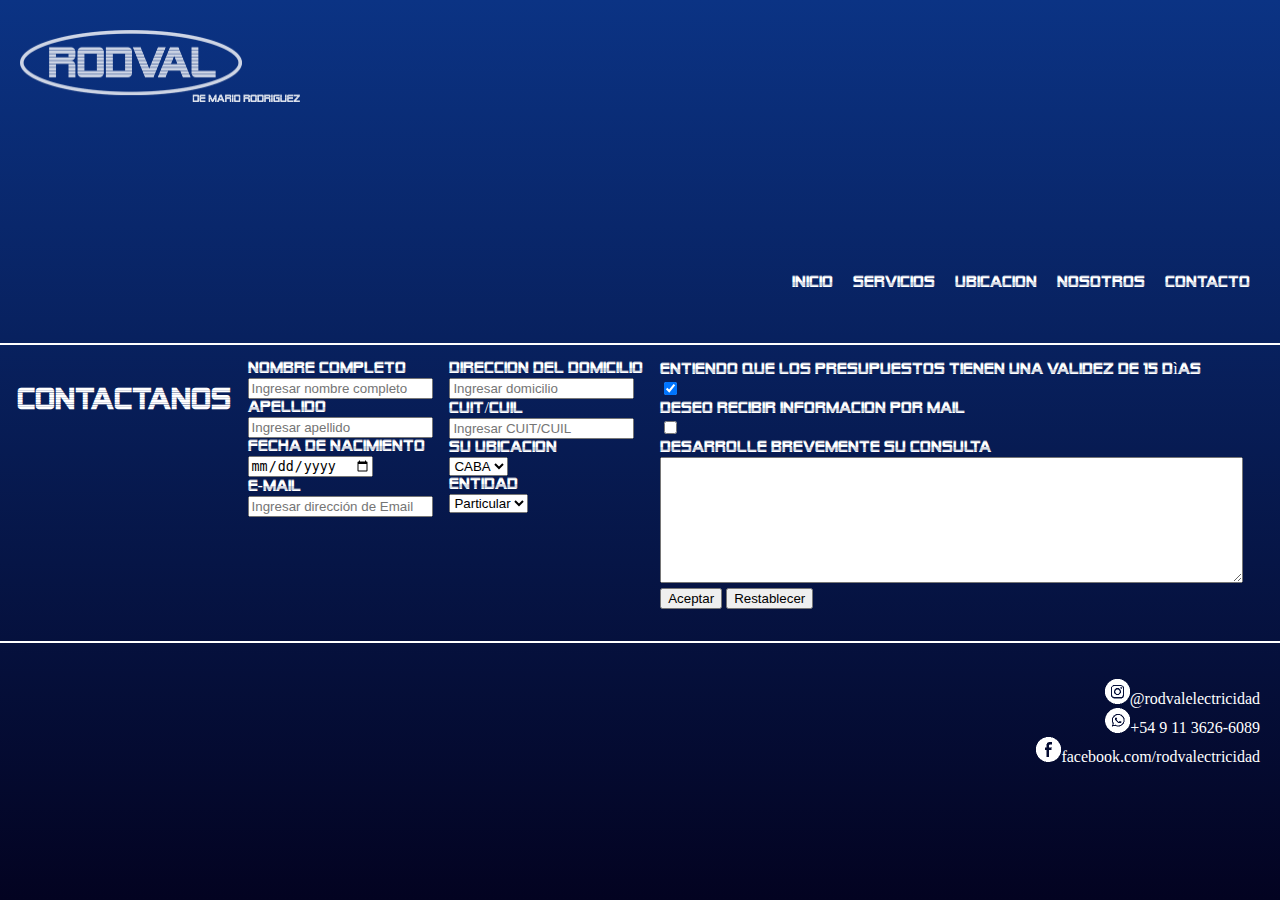
==== commit 9d4c0ba0: "Favicon" ====
--- a/pages/contacto.html
+++ b/pages/contacto.html
@@ -4,59 +4,36 @@
     <meta charset="UTF-8">
     <meta http-equiv="X-UA-Compatible" content="IE=edge">
     <meta name="viewport" content="width=device-width, initial-scale=1.0">
-    <link href="https://cdn.jsdelivr.net/npm/bootstrap@5.2.1/dist/css/bootstrap.min.css" rel="stylesheet" integrity="sha384-iYQeCzEYFbKjA/T2uDLTpkwGzCiq6soy8tYaI1GyVh/UjpbCx/TYkiZhlZB6+fzT" crossorigin="anonymous">
+    <link rel="shortcut icon" href="./images/favicon.jpg">
     <link rel="stylesheet" href="../styles/styles.css">
-    <title>Inicio</title>
+    <title>Contacto</title>
 </head>
-<body class="container-fluid backgroundColor">
-
+<body class="grillaContacto">
+ 
 <!-- COMIENZO DE HEADER -->
 
-    <!-- LOGO -->
-    <section class="row">
-    <section class="col">
-        <header class="p-3 text-left">
-            <a href="../index.html"><img src="../images/rodval.png" alt="logo" width="280px" height="72px"></a>
-        </header>
-    </section>
-    </section>
+<header>
+    <a class="logoRodval" href="../index.html"><img src="../images/rodval.png" alt="logo" width="280px"
+            height="72px"></a>
+</header>
 
-    <!-- BARRA DE NAVEGACION -->
-    <section class="row">
-    <section class="col">
-        <nav class="navbar navbar-expand-sm nav">
-            <div class="container-fluid position-relative">
-              <div class="collapse navbar-collapse position-absolute end-0" id="navbarSupportedContent">
-                <ul class="navbar-nav me-auto mb-2 mb-lg-0">
-                  <li class="nav-item">
-                    <a class="nav-link" href="../index.html">INICIO</a>
-                  </li>
-                  <li class="nav-item">
-                    <a class="nav-link" href="../pages/servicios.html">SERVICIOS</a>
-                  </li>
-                  <li class="nav-item">
-                    <a class="nav-link" href="../pages/ubicacion.html">UBICACION</a>
-                  </li>
-                  <li class="nav-item">
-                    <a class="nav-link" href="../pages/nosotros.html">NOSOTROS</a>
-                  </li>
-                  <li class="nav-item">
-                    <a class="nav-link" href="../pages/contacto.html">CONTACTO</a>
-                  </li>
-                </ul>
-              </div>
-            </div>
-          </nav>
-    </section>
-    </section>
+<!-- COMIENZO DE NAVEGACIÒN -->
 
-    <!-- COMIENZO DE MAIN --> 
+<nav class="navegacion">
+    <ul>
+        <li><a href="../index.html">INICIO</a></li>
+        <li><a href="../pages/servicios.html">SERVICIOS</a></li>
+        <li><a href="../pages/ubicacion.html">UBICACION</a></li>
+        <li><a href="../pages/nosotros.html">NOSOTROS</a></li>
+        <li><a href="../pages/contacto.html">CONTACTO</a></li>
+    </ul>
+</nav>
 
-    <section class="row">
-    <section class="col">
-    <article class="articleContacto">
-        <h2 class="col-md-3">Contactanos</h2>
-        <form class="col-md-3">
+<!-- COMIENZO DE PRINCIPAL -->
+
+    <article class="borderContac">
+        <h2>Contactanos</h2>
+        <form>
             <label for="Nombre">Nombre completo</label>
             <br>
             <input id="Nombre" type="text" placeholder="Ingresar nombre completo">
@@ -73,7 +50,7 @@
             <br>
             <input id="Mail" type="email" placeholder="Ingresar dirección de Email">
         </form>
-        <form class="col-md-3">
+        <form>
             <label for="Domicilio">Direccion del domicilio</label>
             <br>
             <input id="Domicilio" type="text" placeholder="Ingresar domicilio">
@@ -96,7 +73,7 @@
             <option>Empresa</option>
             </select>
         </form>
-        <form class="col-md-3">
+        <form>
             <label>Entiendo que los presupuestos tienen una validez de 15 dìas</label>
             <br>
             <input type="checkbox" checked>
@@ -107,30 +84,21 @@
             <br>
             <label for="consultas">Desarrolle brevemente su consulta</label>
             <br>
-            <textarea name="" id="" cols="23" rows="8"></textarea>
+            <textarea name="" id="" cols="70" rows="8"></textarea>
             <br>
             <input type="submit" value="Aceptar">
             <input type="reset" value="Restablecer">
         </form>
     </article>
-    </section>
-    </section>
 
+<!-- COMIENZO DE FOOTER -->
 
-    <!-- COMIENZO DE FOOTER -->
-
-    <!-- PIE DE PAGINA -->
-      <section class="row">
-      <section class="col">
-      <footer class="pieDePagina">
-          <ul>
-          <li><a><img src="../images/ig.png" width="25x" height="25px">@rodvalelectricidad</a></li>
-          <li><a><img src="../images/wpp.png" width="25px" height="25px">+54 9 11 3626-6089</a></li>
-          <li><a><img src="../images/fb.png" width="25px" height="25px">facebook.com/rodvalectricidad</a></li>
-          </ul>   
-      </footer>
-    </section>
-    </section>
-  <script src="https://cdn.jsdelivr.net/npm/bootstrap@5.2.1/dist/js/bootstrap.bundle.min.js" integrity="sha384-u1OknCvxWvY5kfmNBILK2hRnQC3Pr17a+RTT6rIHI7NnikvbZlHgTPOOmMi466C8" crossorigin="anonymous"></script>
-  </body>
-  </html>+    <footer>
+        <ul>
+        <li><a><img src="../images/ig.png" width="25px" height="25px">@rodvalelectricidad</a></li>
+        <li><a><img src="../images/wpp.png" width="25px" height="25px">+54 9 11 3626-6089</a></li>
+        <li><a><img src="../images/fb.png" width="25px" height="25px">facebook.com/rodvalectricidad</a></li>
+        </ul>   
+    </footer>
+</body>
+</html>--- a/styles/styles.css
+++ b/styles/styles.css
@@ -1,173 +1,412 @@
-/********BODY********/
-
-.backgroundColor {
-  background-image: linear-gradient(to top, #030321, #0b3384);
-}
-
-
-/**********HEADER**********/
-
-.nav{
-  font-family: Alien-Encounters-Bold;
-  color: #ffffff;
+@charset "UTF-8";
+/**********COLORS*********/ /**********HEADER**********/
+header {
+  grid-area: cabecera;
+  display: flex;
   padding: 20px;
+}
+
+.logoRodval {
+  padding-top: 10px;
+}
+
+/***************VERSIÒN MOBILE (MEDIA QUERI)***************/
+@media screen and (max-width: 480px) {
+  /*****CABECERA VERSIÒN MOBILE*****/
+  header {
+    display: flex;
+    justify-content: center;
+  }
+  .logoRodval {
+    padding-top: 10px;
+  }
+}
+/**********NAVEGACIÓN**********/
+.navegacion {
+  grid-area: barraNav;
+}
+.navegacion ul {
+  display: flex;
+  justify-content: flex-end;
+  align-items: flex-end;
+  list-style-type: none;
+  padding-right: 20px;
+}
+.navegacion ul a {
+  color: #ffffff;
+  font-family: Alien-Encounters-Bold;
+  text-decoration: none;
+  padding: 10px;
   cursor: pointer;
-  transition: color 1s;
-}
-
-.nav :hover{
-color: grey;
-
-}
-
-.logoRodval{
-  padding-top: 10px;
-}
-
-
+  transition: color 1s, background-color 1s;
+  border-style: hidden;
+  border-radius: 5px;
+}
+.navegacion ul a:hover {
+  color: #030321;
+  background-color: white;
+}
+
+/***************VERSIÒN MOBILE (MEDIA QUERI)***************/
+@media screen and (max-width: 480px) {
+  /*****NAVEGACIÓN VERSIÒN MOBILE*****/
+  .navegacion {
+    grid-area: barraNav;
+  }
+  .navegacion ul {
+    display: flex;
+    justify-content: space-evenly;
+    list-style-type: none;
+  }
+  .navegacion ul a {
+    color: #ffffff;
+    font-family: Alien-Encounters-Bold;
+    text-decoration: none;
+    padding: 10px;
+    cursor: pointer;
+    transition: color 1s, background-color 1s;
+    border-style: hidden;
+    border-radius: 5px;
+  }
+  .navegacion ul a:hover {
+    color: #030321;
+    background-color: white;
+  }
+}
 /**********FOOTER**********/
-
-.pieDePagina {
-  font-family: Alien-Encounters-Bold;
+footer {
+  grid-area: pieDePagina;
   padding: 20px;
 }
-
-.pieDePagina ul li{
+footer li {
   list-style-type: none;
   text-align: right;
 }
-
-.pieDePagina ul li a{
-  color: #ffffff;
-}
-
-
-/**********MAIN**********/
-
-
-/*****INDEX*****/
-
-.articleIndex{
-    display: flex;
+footer li a {
+  color: #ffffff;
+}
+
+/***************VERSIÒN MOBILE (MEDIA QUERI)***************/
+@media screen and (max-width: 480px) {
+  /*****PIE DE PAGINA VERSIÓN MOBILE*****/
+  footer {
+    padding: 0px;
+  }
+  footer li {
+    display: flex;
+    flex-direction: column;
+    justify-content: center;
+    list-style-type: none;
+    color: #ffffff;
+    padding-right: 30px;
+  }
+  footer li a {
+    color: #ffffff;
+  }
+}
+/**********INDEX**********/
+.grillaIndex {
+  margin: 0px;
+  background-image: linear-gradient(to top, #030321, #0b3384);
+  display: grid;
+  grid-template-areas: "cabecera cabecera" "barraNav barraNav" "principal principal" "principal principal" "principal principal" "pieDePagina pieDePagina";
+  grid-template-rows: 1.5fr 0.5fr 100px 100px 100px 1.5fr;
+  grid-template-columns: 1fr 1fr;
+  height: 100vh;
+}
+.grillaIndex .mainIndex {
+  grid-area: principal;
+  display: flex;
+  align-items: center;
+  color: #ffffff;
+  font-family: Alien-Encounters-Bold;
+  border-bottom: 2px solid;
+  border-top: 2px solid;
+}
+.grillaIndex .mainIndex h1 {
+  display: flex;
+  width: 550px;
+  font-size: 50px;
+  padding-left: 20px;
+}
+
+/***************VERSIÒN MOBILE (MEDIA QUERI)***************/
+@media screen and (max-width: 480px) {
+  /**********GRID MOBILE INDEX**********/
+  .grillaIndex {
     margin: 0px;
+    background-image: linear-gradient(to top, #030321, #0b3384);
+    grid-template-areas: "cabecera" "barraNav" "principal" "principal" "pieDePagina";
+    grid-template-rows: 150px 50px 200px 200px 100px;
+    grid-template-columns: 1fr;
+    height: 100vh;
+  }
+  .grillaIndex .mainIndex {
+    display: flex;
+    justify-content: center;
+    text-align: center;
+    color: #ffffff;
+    font-family: Alien-Encounters-Bold;
+    padding-top: 150px;
+    padding-bottom: 150px;
+    padding-right: 50px;
+  }
+  .grillaIndex .mainIndex h1 {
+    width: 200px;
+    font-size: 30px;
+  }
+}
+/**********SERVICIOS**********/
+.grillaServicios {
+  margin: 0px;
+  background-image: linear-gradient(to top, #030321, #0b3384);
+  display: grid;
+  grid-template-areas: "cabecera cabecera" "barraNav barraNav" "principalServ principalServ" "principalServ principalServ" "principalServ principalServ" "pieDePagina pieDePagina";
+  grid-template-rows: 1.5fr 0.5fr 100px 100px 100px 1.5fr;
+  grid-template-columns: 1fr 1fr;
+  height: 100vh;
+}
+.grillaServicios .borderServ {
+  grid-area: principalServ;
+  display: flex;
+  justify-content: center;
+  color: #ffffff;
+  font-family: Alien-Encounters-Bold;
+  padding-top: 40px;
+  border-bottom: 2px solid;
+  border-top: 2px solid;
+}
+.grillaServicios .borderServ li {
+  display: flex;
+  justify-content: center;
+  font-size: 25px;
+}
+.grillaServicios .borderServ h3 {
+  display: flex;
+  justify-content: center;
+  font-size: 40px;
+}
+
+/***************VERSIÒN MOBILE (MEDIA QUERI)***************/
+@media screen and (max-width: 480px) {
+  /**********GRID MOBILE SERVICIOS**********/
+  .grillaServicios {
+    margin: 0px;
+    background-image: linear-gradient(to top, #030321, #0b3384);
+    grid-template-areas: "cabecera" "barraNav" "principalServ" "principalServ" "pieDePagina";
+    grid-template-rows: 150px 50px 200px 200px 100px;
+    grid-template-columns: 1fr;
+    height: 100vh;
+  }
+  .grillaServicios .borderServ {
+    display: flex;
+    justify-content: center;
     align-items: center;
-    border-top: 02px solid;
-    border-bottom: 02px solid;
-    color: white;
-    font-family: Alien-Encounters-Bold;
-    font-size: 50px;
-    padding-left: 20px;
-    height: 450px;
-  }
-
-.presentacion{
-  width: 500px;
-}
-
-
-/*****SERVICIOS*****/
-
-.articleServicios{
-  display: flex;
+    text-align: center;
+    color: #ffffff;
+    font-family: Alien-Encounters-Bold;
+    padding-top: 155px;
+    padding-bottom: 150px;
+    padding-right: 50px;
+  }
+  .grillaServicios .borderServ li {
+    font-size: 20px;
+  }
+  .grillaServicios .borderServ h3 {
+    font-size: 25px;
+  }
+}
+/**********UBICACIÓN**********/
+.grillaUbicacion {
   margin: 0px;
+  background-image: linear-gradient(to top, #030321, #0b3384);
+  display: grid;
+  grid-template-areas: "cabecera cabecera" "barraNav barraNav" "principalUbic principalMapa" "principalUbic principalMapa" "principalUbic principalMapa" "pieDePagina pieDePagina";
+  grid-template-rows: 1.5fr 0.5fr 100px 100px 100px 1.5fr;
+  grid-template-columns: 1fr 1fr;
+  height: 100vh;
+}
+.grillaUbicacion .borderUbic {
+  grid-area: principalUbic;
+  display: flex;
+  justify-content: left;
+  flex-direction: column;
+  color: #ffffff;
+  font-family: Alien-Encounters-Bold;
+  border-top: solid 2px;
+  border-bottom: solid 2px;
+}
+.grillaUbicacion .borderUbic h1 {
+  font-size: 40px;
+  padding-left: 55px;
+}
+.grillaUbicacion .borderUbic p {
+  padding-left: 55px;
+}
+.grillaUbicacion .borderMapa {
+  grid-area: principalMapa;
+  display: flex;
+  justify-content: flex-end;
   align-items: center;
-  justify-content: center;
-  border-top: 02px solid;
-  border-bottom: 02px solid;
-  color: white;
-  font-family: Alien-Encounters-Bold;
-  height: 450px;
-}
-
-.articleServicios ul li{
-  list-style-type: none;
-  text-align: center;
-  font-size: 20px;
-}
-
-.presupuesto{
-  text-align: center;
-  padding-top: 40px;
-  font-size: 40px;
-}
-
-
-/*****UBICACIÓN*****/
-
-.articleUbicacion {
+  padding-right: 30px;
+  border-top: solid 2px;
+  border-bottom: solid 2px;
+}
+
+/*************** VERSIÒN MOBILE (MEDIA QUERI)***************/
+@media screen and (max-width: 480px) {
+  /**********GRID MOBILE UBICACIÓN**********/
+  .grillaUbicacion {
+    margin: 0px;
+    background-image: linear-gradient(to top, #030321, #0b3384);
+    grid-template-areas: "cabecera" "barraNav" "principalUbic" "principalMapa" "pieDePagina";
+    grid-template-rows: 150px 50px 200px 500px 100px;
+    grid-template-columns: 1fr;
+    height: 100vh;
+  }
+  .grillaUbicacion .borderUbic {
+    grid-area: principalUbic;
+    display: flex;
+    justify-content: center;
+    align-items: center;
+    flex-direction: column;
+    height: 50px;
+    color: #ffffff;
+    font-family: Alien-Encounters-Bold;
+    border-bottom: none;
+    padding-top: 100px;
+  }
+  .grillaUbicacion .borderUbic h1 {
+    font-size: 30px;
+    text-align: center;
+  }
+  .grillaUbicacion .borderMapa {
+    grid-area: principalMapa;
+    display: flex;
+    justify-content: center;
+    align-items: flex-start;
+    padding-left: 30px;
+    border-top: none;
+    padding-top: 50px;
+  }
+}
+/**********NOSOTROS**********/
+.grillaNosotros {
   margin: 0px;
-  display: flex;
-  align-items: center;
-  border-top: 02px solid;
-  border-bottom: 02px solid;
-  color: white;
-  font-family: Alien-Encounters-Bold;
-  padding-left: 20px;
-  height: 450px;
-}
-
-.articleUbicacion h1{
-  font-size: 40px;
-}
-
-.mapa{
-  display: flex;
-  justify-content: flex-end;
-  padding-right: 20px;
-}
-
-
-/*****NOSOTROS*****/
-
-.articleNosotros{
-  display: flex;
+  background-image: linear-gradient(to top, #030321, #0b3384);
+  display: grid;
+  grid-template-areas: "cabecera cabecera" "barraNav barraNav" "principalNos principalNos" "principalNos principalNos" "principalNos principalNos" "pieDePagina pieDePagina";
+  grid-template-rows: 1.5fr 0.5fr 100px 100px 100px 1.5fr;
+  grid-template-columns: 1fr 1fr;
+  height: 100vh;
+}
+.grillaNosotros .borderNos {
+  grid-area: principalNos;
+  display: flex;
+  justify-content: left;
   flex-direction: column;
-  text-align: center;
-  justify-content: center;
-  margin: 0px;
-  height: 450px;
-  border-top: 02px solid;
-  border-bottom: 02px solid;
-  color: white;
-  font-family: Alien-Encounters-Bold;
-}
-
-.articleNosotros h1{
+  color: #ffffff;
+  font-family: Alien-Encounters-Bold;
+  border-bottom: 2px solid;
+  border-top: 2px solid;
+}
+.grillaNosotros .borderNos h1 {
   font-size: 35px;
   text-align: center;
 }
-
-.articleNosotros p{
+.grillaNosotros .borderNos p {
   text-align: center;
   font-size: 20px;
   padding-left: 20px;
   padding-right: 20px;
 }
 
-
-/*****NOSOTROS*****/
-
-.articleContacto{
-  display: flex;
-  flex-direction: row;
-  justify-content: center;
-  align-items: center;
+/***************VERSIÒN MOBILE (MEDIA QUERI)***************/
+@media screen and (max-width: 480px) {
+  /**********GRID MOBILE NOSOTROS**********/
+  .grillaNosotros {
+    margin: 0px;
+    background-image: linear-gradient(to top, #030321, #0b3384);
+    grid-template-areas: "cabecera" "barraNav" "principalNos" "principalNos" "pieDePagina";
+    grid-template-rows: 150px 50px 200px 200px 100px;
+    grid-template-columns: 1fr;
+    height: 100vh;
+  }
+  .grillaNosotros .borderNos {
+    grid-area: principalNos;
+    display: flex;
+    justify-content: center;
+    align-items: center;
+    flex-direction: column;
+    color: #ffffff;
+    font-family: Alien-Encounters-Bold;
+    padding-left: 40px;
+  }
+  .grillaNosotros .borderNos h1 {
+    font-size: 25px;
+    text-align: center;
+  }
+  .grillaNosotros .borderNos p {
+    text-align: center;
+    font-size: 15px;
+    padding-bottom: 20px;
+  }
+}
+/**********CONTACTO**********/
+.grillaContacto {
   margin: 0px;
-  height: 450px;
-  border-top: 02px solid;
-  border-bottom: 02px solid;
-  color: white;
-  font-family: Alien-Encounters-Bold;
-}
-
-.articleContacto h2{
+  background-image: linear-gradient(to top, #030321, #0b3384);
+  display: grid;
+  grid-template-areas: "cabecera cabecera" "barraNav barraNav" "principalContac principalContac" "principalContac principalContac" "principalContac principalContac" "pieDePagina pieDePagina";
+  grid-template-rows: 1.5fr 0.5fr 100px 100px 100px 1.5fr;
+  grid-template-columns: 1fr 1fr;
+  height: 100vh;
+}
+.grillaContacto .borderContac {
+  grid-area: principalContac;
+  display: flex;
+  align-items: flex-start;
+  justify-content: space-evenly;
+  color: #ffffff;
+  font-family: Alien-Encounters-Bold;
+  padding-top: 15px;
+  padding-right: 20px;
+  border-bottom: 2px solid;
+  border-top: 2px solid;
+}
+.grillaContacto .borderContac h2 {
+  padding-bottom: 230px;
   font-size: 30px;
 }
 
-
-/*FUENTES*/
-
+/***************VERSIÒN MOBILE (MEDIA QUERI)***************/
+@media screen and (max-width: 480px) {
+  /**********GRID MOBILE CONTACTO**********/
+  .grillaContacto {
+    margin: 0px;
+    background-image: linear-gradient(to top, #030321, #0b3384);
+    grid-template-areas: "cabecera" "barraNav" "principalContac" "principalContac" "principalContac" "principalContac" "principalContac" "principalContac" "principalContac" "principalContac" "principalContac" "principalContac" "principalContac" "principalContac" "pieDePagina";
+    grid-template-rows: repeat(15, 1fr);
+    grid-template-columns: 1fr;
+    height: 100vh;
+  }
+  .grillaContacto .borderContac {
+    grid-area: principalContac;
+    display: flex;
+    justify-content: flex-start;
+    align-items: center;
+    flex-direction: column;
+    color: #ffffff;
+    font-family: Alien-Encounters-Bold;
+    padding-left: 10px;
+  }
+  .grillaContacto .borderContac h2 {
+    font-size: 30px;
+    padding-bottom: 0px;
+  }
+}
+/**********FUENTES**********/
 @font-face {
-    font-family: Alien-Encounters-Bold;
-    src: url(../fonts/Alien-Encounters-Bold.ttf);
-}
+  font-family: Alien-Encounters-Bold;
+  src: url(../fonts/Alien-Encounters-Bold.ttf);
+}/*# sourceMappingURL=styles.css.map */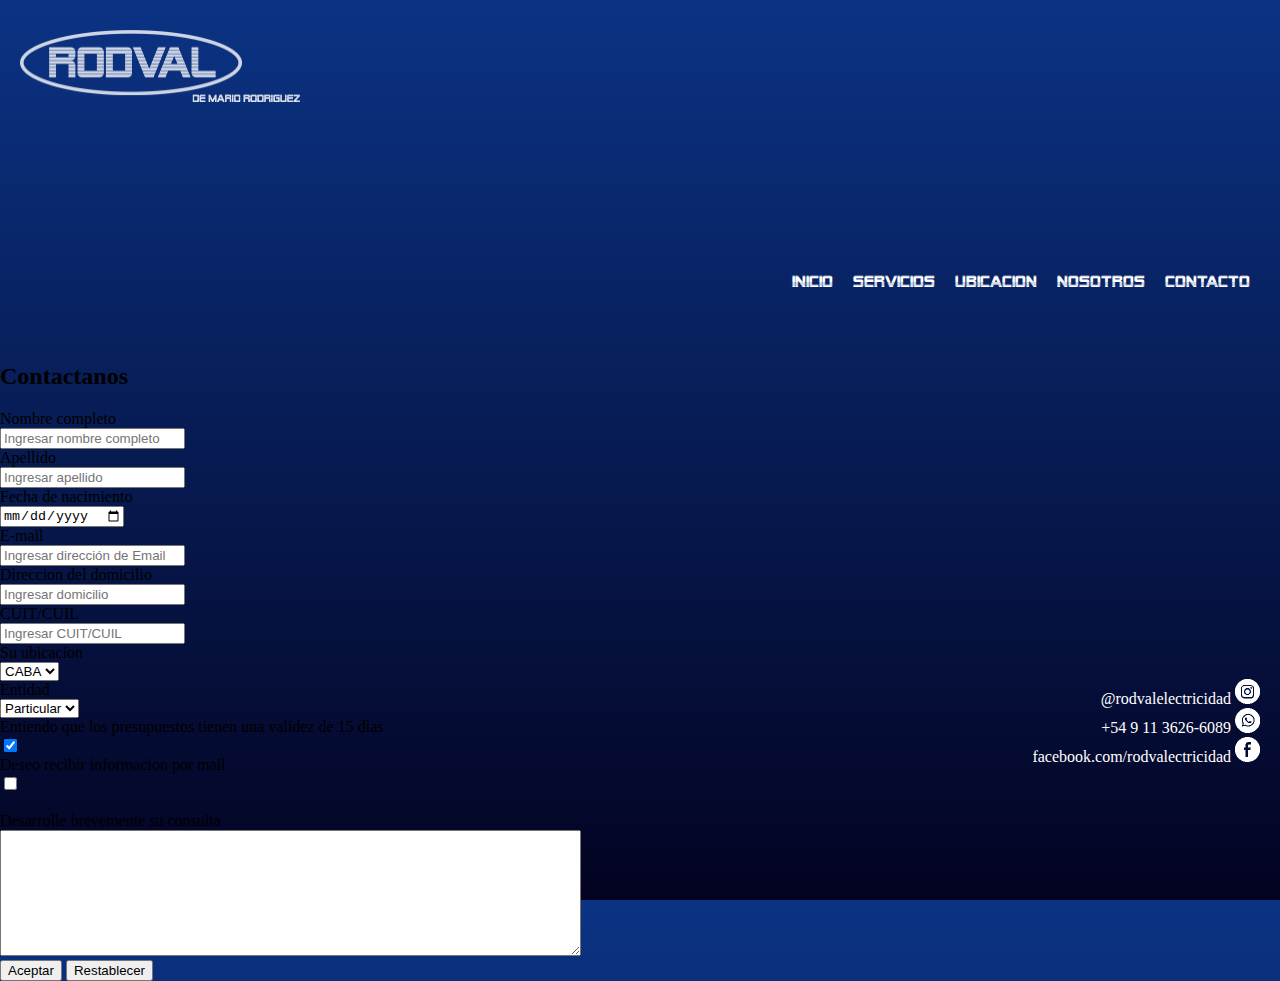
==== commit 92a0ab67: "Trabajo terminado" ====
--- a/pages/contacto.html
+++ b/pages/contacto.html
@@ -4,7 +4,9 @@
     <meta charset="UTF-8">
     <meta http-equiv="X-UA-Compatible" content="IE=edge">
     <meta name="viewport" content="width=device-width, initial-scale=1.0">
-    <link rel="shortcut icon" href="./images/favicon.jpg">
+    <meta name="keywords" content="aire, acondicionado, electricidad, electricista, Edenor, Edesur, reparaciones">
+    <meta name="description" content="Ante alguna consulta o pedido de presupuesto, por favor llenar el correspondiente formulario. Será respondido a la brevedad.">
+    <link rel="shortcut icon" href="../images/favicon.jpg">
     <link rel="stylesheet" href="../styles/styles.css">
     <title>Contacto</title>
 </head>
@@ -31,7 +33,7 @@
 
 <!-- COMIENZO DE PRINCIPAL -->
 
-    <article class="borderContac">
+    <article class="mainContac">
         <h2>Contactanos</h2>
         <form>
             <label for="Nombre">Nombre completo</label>
@@ -82,6 +84,7 @@
             <br>
             <input type="checkbox">
             <br>
+            <br>
             <label for="consultas">Desarrolle brevemente su consulta</label>
             <br>
             <textarea name="" id="" cols="70" rows="8"></textarea>
@@ -93,12 +96,12 @@
 
 <!-- COMIENZO DE FOOTER -->
 
-    <footer>
-        <ul>
-        <li><a><img src="../images/ig.png" width="25px" height="25px">@rodvalelectricidad</a></li>
-        <li><a><img src="../images/wpp.png" width="25px" height="25px">+54 9 11 3626-6089</a></li>
-        <li><a><img src="../images/fb.png" width="25px" height="25px">facebook.com/rodvalectricidad</a></li>
-        </ul>   
-    </footer>
+<footer>
+    <ul>
+        <li><a>@rodvalelectricidad <img src="../images/ig.png" width="25px" height="25px"></a></li>
+        <li><a>+54 9 11 3626-6089  <img src="../images/wpp.png" width="25px" height="25px"></a></li>
+        <li><a>facebook.com/rodvalectricidad  <img src="../images/fb.png" width="25px" height="25px"></a></li>
+    </ul>
+</footer>
 </body>
 </html>--- a/styles/styles.css
+++ b/styles/styles.css
@@ -1,5 +1,18 @@
 @charset "UTF-8";
-/**********COLORS*********/ /**********HEADER**********/
+/*****MAPS*****/
+/**COLORES**/
+/**TAMAÑOS FUENTES WEB**/
+/**TRANSICIONES**/
+/**********COLORS*********/
+.grillaContacto, .grillaNosotros, .grillaUbicacion, .grillaServicios, .grillaIndex {
+  margin: 0px;
+  background-image: linear-gradient(to top, #030321, #0b3384);
+  display: grid;
+  height: 100vh;
+  grid-template-columns: 1fr 1fr;
+}
+
+/**********HEADER**********/
 header {
   grid-area: cabecera;
   display: flex;
@@ -44,7 +57,7 @@
 }
 .navegacion ul a:hover {
   color: #030321;
-  background-color: white;
+  background-color: #ffffff;
 }
 
 /***************VERSIÒN MOBILE (MEDIA QUERI)***************/
@@ -70,7 +83,7 @@
   }
   .navegacion ul a:hover {
     color: #030321;
-    background-color: white;
+    background-color: #ffffff;
   }
 }
 /**********FOOTER**********/
@@ -79,6 +92,9 @@
   padding: 20px;
 }
 footer li {
+  display: flex;
+  justify-content: right;
+  flex-direction: column-reverse;
   list-style-type: none;
   text-align: right;
 }
@@ -106,13 +122,8 @@
 }
 /**********INDEX**********/
 .grillaIndex {
-  margin: 0px;
-  background-image: linear-gradient(to top, #030321, #0b3384);
-  display: grid;
   grid-template-areas: "cabecera cabecera" "barraNav barraNav" "principal principal" "principal principal" "principal principal" "pieDePagina pieDePagina";
   grid-template-rows: 1.5fr 0.5fr 100px 100px 100px 1.5fr;
-  grid-template-columns: 1fr 1fr;
-  height: 100vh;
 }
 .grillaIndex .mainIndex {
   grid-area: principal;
@@ -158,13 +169,8 @@
 }
 /**********SERVICIOS**********/
 .grillaServicios {
-  margin: 0px;
-  background-image: linear-gradient(to top, #030321, #0b3384);
-  display: grid;
   grid-template-areas: "cabecera cabecera" "barraNav barraNav" "principalServ principalServ" "principalServ principalServ" "principalServ principalServ" "pieDePagina pieDePagina";
   grid-template-rows: 1.5fr 0.5fr 100px 100px 100px 1.5fr;
-  grid-template-columns: 1fr 1fr;
-  height: 100vh;
 }
 .grillaServicios .borderServ {
   grid-area: principalServ;
@@ -179,7 +185,7 @@
 .grillaServicios .borderServ li {
   display: flex;
   justify-content: center;
-  font-size: 25px;
+  font-size: 20px;
 }
 .grillaServicios .borderServ h3 {
   display: flex;
@@ -218,13 +224,8 @@
 }
 /**********UBICACIÓN**********/
 .grillaUbicacion {
-  margin: 0px;
-  background-image: linear-gradient(to top, #030321, #0b3384);
-  display: grid;
   grid-template-areas: "cabecera cabecera" "barraNav barraNav" "principalUbic principalMapa" "principalUbic principalMapa" "principalUbic principalMapa" "pieDePagina pieDePagina";
   grid-template-rows: 1.5fr 0.5fr 100px 100px 100px 1.5fr;
-  grid-template-columns: 1fr 1fr;
-  height: 100vh;
 }
 .grillaUbicacion .borderUbic {
   grid-area: principalUbic;
@@ -242,6 +243,7 @@
 }
 .grillaUbicacion .borderUbic p {
   padding-left: 55px;
+  font-size: 20px;
 }
 .grillaUbicacion .borderMapa {
   grid-area: principalMapa;
@@ -292,13 +294,8 @@
 }
 /**********NOSOTROS**********/
 .grillaNosotros {
-  margin: 0px;
-  background-image: linear-gradient(to top, #030321, #0b3384);
-  display: grid;
   grid-template-areas: "cabecera cabecera" "barraNav barraNav" "principalNos principalNos" "principalNos principalNos" "principalNos principalNos" "pieDePagina pieDePagina";
   grid-template-rows: 1.5fr 0.5fr 100px 100px 100px 1.5fr;
-  grid-template-columns: 1fr 1fr;
-  height: 100vh;
 }
 .grillaNosotros .borderNos {
   grid-area: principalNos;
@@ -311,7 +308,7 @@
   border-top: 2px solid;
 }
 .grillaNosotros .borderNos h1 {
-  font-size: 35px;
+  font-size: 40px;
   text-align: center;
 }
 .grillaNosotros .borderNos p {
@@ -354,13 +351,8 @@
 }
 /**********CONTACTO**********/
 .grillaContacto {
-  margin: 0px;
-  background-image: linear-gradient(to top, #030321, #0b3384);
-  display: grid;
   grid-template-areas: "cabecera cabecera" "barraNav barraNav" "principalContac principalContac" "principalContac principalContac" "principalContac principalContac" "pieDePagina pieDePagina";
   grid-template-rows: 1.5fr 0.5fr 100px 100px 100px 1.5fr;
-  grid-template-columns: 1fr 1fr;
-  height: 100vh;
 }
 .grillaContacto .borderContac {
   grid-area: principalContac;
